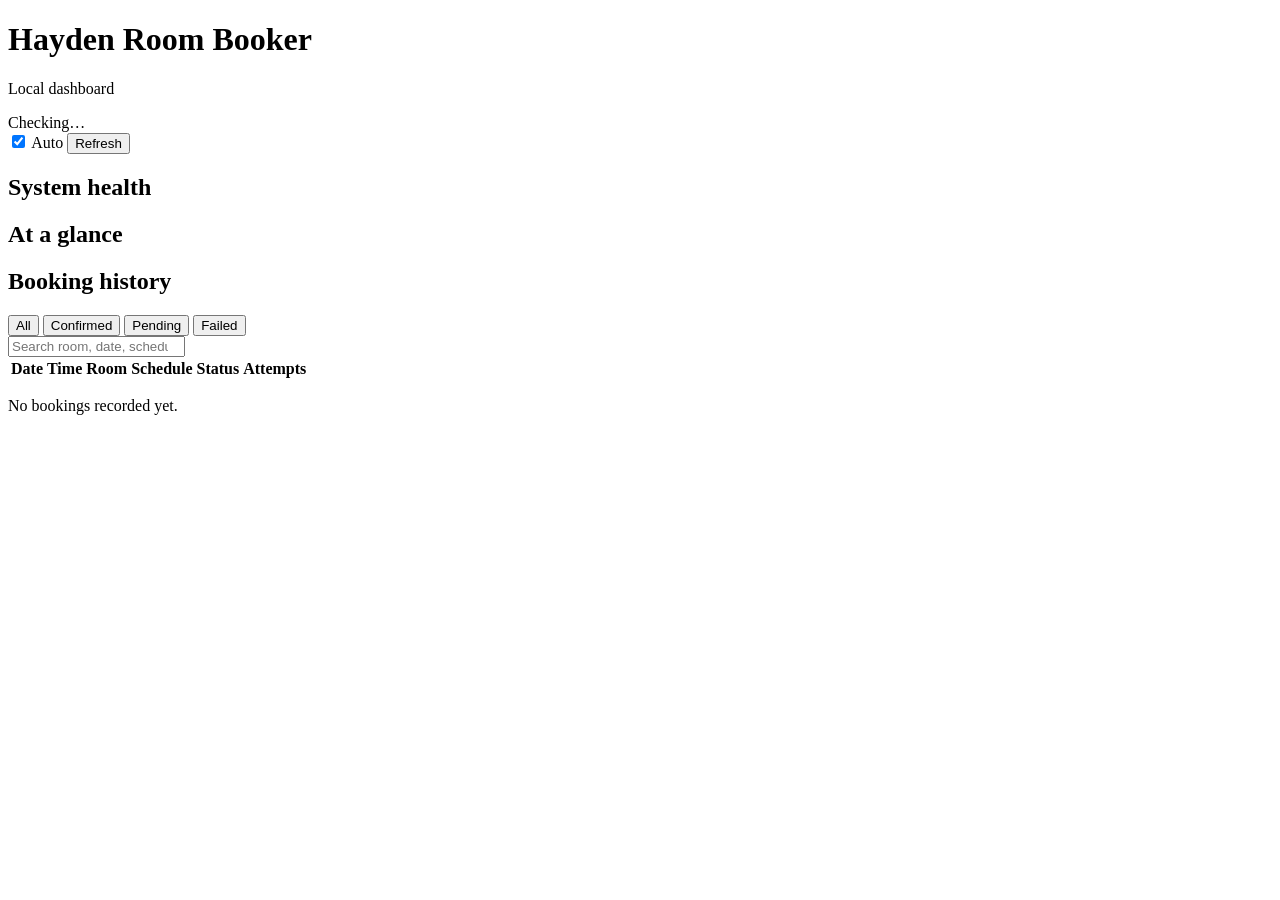
==== src/hayden_booker/ui/static/index.html @ fec84a84 "feat(ui): add local status and booking-history dashboard Add `hayden-booker ui`, a loopback-only rea" ====
<!doctype html>
<html lang="en">
  <head>
    <meta charset="utf-8" />
    <meta name="viewport" content="width=device-width, initial-scale=1" />
    <title>Hayden Room Booker</title>
    <link rel="stylesheet" href="/static/styles.css" />
    <link
      rel="icon"
      href="data:image/svg+xml,<svg xmlns='http://www.w3.org/2000/svg' viewBox='0 0 100 100'><text y='.9em' font-size='90'>&#128218;</text></svg>"
    />
  </head>
  <body>
    <header class="topbar">
      <div class="brand">
        <span class="brand-mark" aria-hidden="true"></span>
        <div>
          <h1>Hayden Room Booker</h1>
          <p class="brand-sub" id="brand-sub">Local dashboard</p>
        </div>
      </div>
      <div class="topbar-right">
        <div class="status-pill" id="status-pill" data-state="unknown">
          <span class="dot" aria-hidden="true"></span>
          <span id="status-label">Checking…</span>
        </div>
        <label class="switch" title="Refresh every 30 seconds">
          <input type="checkbox" id="auto-refresh" checked />
          <span>Auto</span>
        </label>
        <button class="button" id="refresh">Refresh</button>
      </div>
    </header>

    <main>
      <div class="banner hidden" id="banner" role="alert"></div>

      <section class="section">
        <div class="section-head">
          <h2>System health</h2>
          <span class="muted" id="generated-at"></span>
        </div>
        <div class="grid" id="checks"></div>
      </section>

      <section class="section">
        <div class="section-head">
          <h2>At a glance</h2>
        </div>
        <div class="stats" id="stats"></div>
        <div class="upcoming" id="upcoming"></div>
      </section>

      <section class="section">
        <div class="section-head">
          <h2>Booking history</h2>
          <div class="controls">
            <div class="tabs" id="filters">
              <button class="tab is-active" data-filter="all">All</button>
              <button class="tab" data-filter="confirmed">Confirmed</button>
              <button class="tab" data-filter="pending">Pending</button>
              <button class="tab" data-filter="failed">Failed</button>
            </div>
            <input
              class="search"
              id="search"
              type="search"
              placeholder="Search room, date, schedule…"
              autocomplete="off"
            />
          </div>
        </div>
        <div class="table-wrap">
          <table class="bookings">
            <thead>
              <tr>
                <th>Date</th>
                <th>Time</th>
                <th>Room</th>
                <th>Schedule</th>
                <th>Status</th>
                <th class="right">Attempts</th>
                <th></th>
              </tr>
            </thead>
            <tbody id="bookings"></tbody>
          </table>
          <p class="empty hidden" id="bookings-empty">No bookings recorded yet.</p>
        </div>
      </section>
    </main>

    <div class="drawer-scrim hidden" id="scrim"></div>
    <aside class="drawer hidden" id="drawer" aria-label="Booking details">
      <div id="drawer-body"></div>
    </aside>

    <script src="/static/app.js"></script>
  </body>
</html>
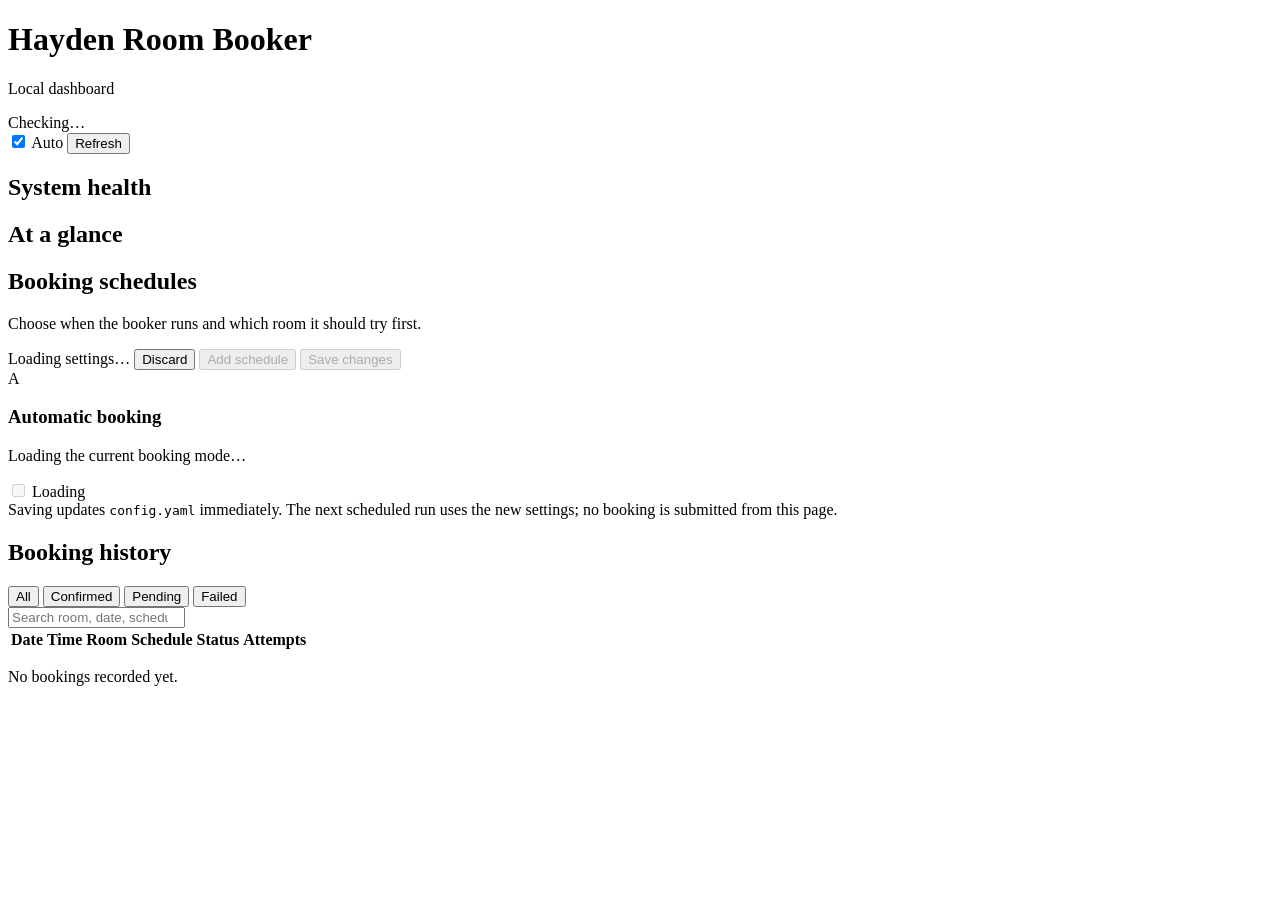
==== commit 008a3ef1: "feat(ui): add schedule settings workspace" ====
--- a/src/hayden_booker/ui/static/index.html
+++ b/src/hayden_booker/ui/static/index.html
@@ -4,6 +4,12 @@
     <meta charset="utf-8" />
     <meta name="viewport" content="width=device-width, initial-scale=1" />
     <title>Hayden Room Booker</title>
+    <link rel="preconnect" href="https://fonts.googleapis.com" />
+    <link rel="preconnect" href="https://fonts.gstatic.com" crossorigin />
+    <link
+      href="https://fonts.googleapis.com/css2?family=Google+Sans:ital,opsz,wght@0,17..18,400..700;1,17..18,400..700&family=Google+Sans+Code:wght@400..700&family=Mona+Sans:ital,wght@0,200..900;1,200..900&display=swap"
+      rel="stylesheet"
+    />
     <link rel="stylesheet" href="/static/styles.css" />
     <link
       rel="icon"
@@ -51,6 +57,55 @@
         <div class="upcoming" id="upcoming"></div>
       </section>
 
+      <section class="section config-section" id="schedule-settings">
+        <div class="section-head config-heading">
+          <div>
+            <h2>Booking schedules</h2>
+            <p class="section-description">
+              Choose when the booker runs and which room it should try first.
+            </p>
+          </div>
+          <div class="config-actions">
+            <span class="save-state" id="save-state" aria-live="polite">Loading settings…</span>
+            <button class="button subtle hidden" id="discard-config" type="button">Discard</button>
+            <button class="button" id="add-schedule" type="button" disabled>Add schedule</button>
+            <button class="button primary" id="save-config" type="button" disabled>
+              Save changes
+            </button>
+          </div>
+        </div>
+
+        <div class="config-workspace">
+          <div class="automation-panel">
+            <div class="automation-copy">
+              <span class="automation-icon" aria-hidden="true">A</span>
+              <div>
+                <h3>Automatic booking</h3>
+                <p id="live-mode-description">
+                  Loading the current booking mode…
+                </p>
+              </div>
+            </div>
+            <label class="toggle-control" for="live-booking-toggle">
+              <input id="live-booking-toggle" type="checkbox" disabled />
+              <span class="toggle-track" aria-hidden="true"><span></span></span>
+              <span class="toggle-label" id="live-mode-label">Loading</span>
+            </label>
+          </div>
+
+          <div class="schedule-grid" id="schedule-grid" aria-live="polite">
+            <div class="schedule-skeleton"></div>
+            <div class="schedule-skeleton"></div>
+          </div>
+
+          <div class="config-footnote">
+            <span class="footnote-dot" aria-hidden="true"></span>
+            Saving updates <code>config.yaml</code> immediately. The next scheduled run uses the
+            new settings; no booking is submitted from this page.
+          </div>
+        </div>
+      </section>
+
       <section class="section">
         <div class="section-head">
           <h2>Booking history</h2>
@@ -95,6 +150,8 @@
       <div id="drawer-body"></div>
     </aside>
 
+    <div class="toast hidden" id="toast" role="status" aria-live="polite"></div>
+
     <script src="/static/app.js"></script>
   </body>
 </html>
